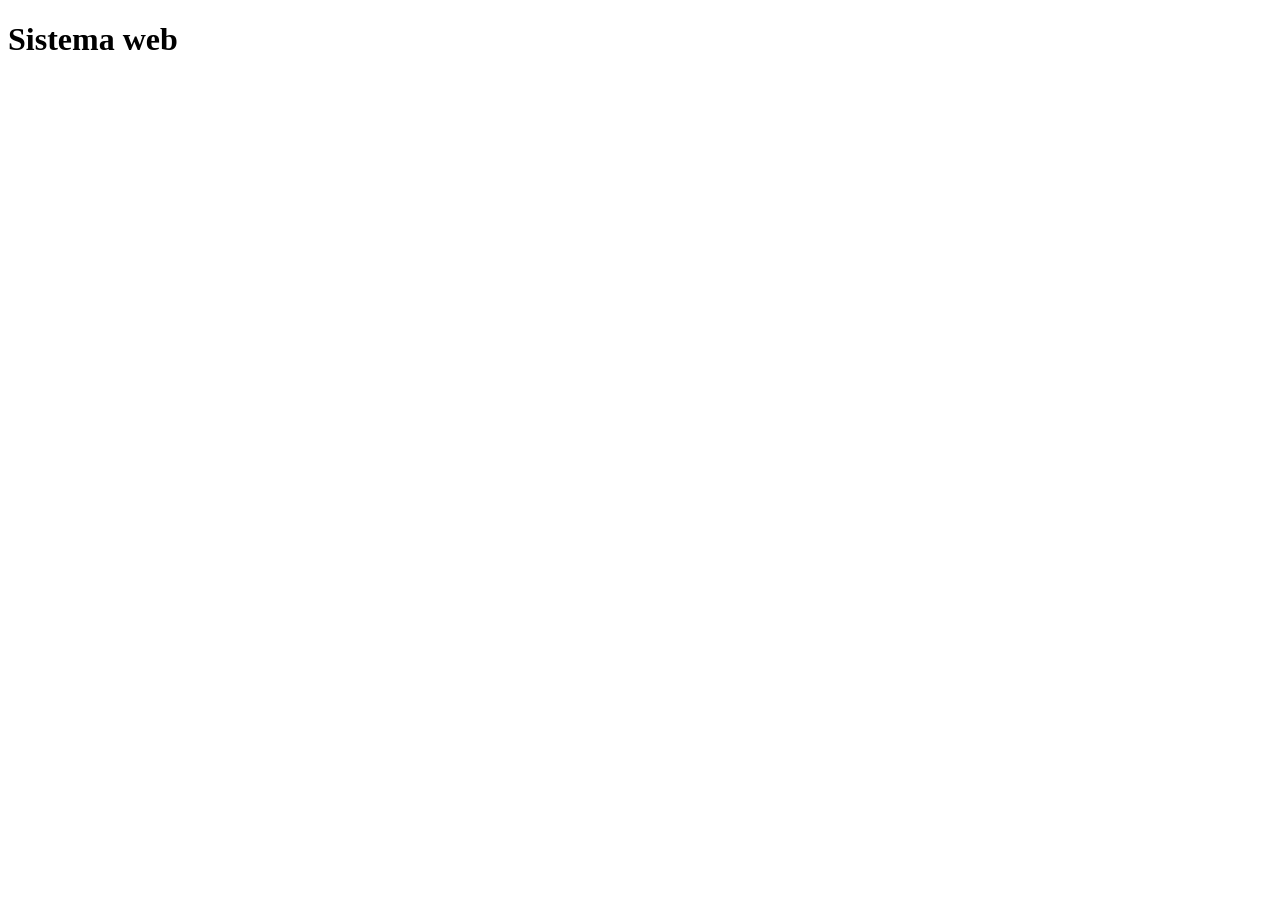
==== pages/home.html @ d765cf68 "Estrutura do login criado" ====
<!DOCTYPE html>
<html lang="en">
<head>
    <meta charset="UTF-8">
    <meta name="viewport" content="width=device-width, initial-scale=1.0">
    <link rel="stylesheet" href="./style.css">
    <title>Projeto GitHub</title>
</head>
<body>
    <h1>Sistema web</h1>
</body>
</html>
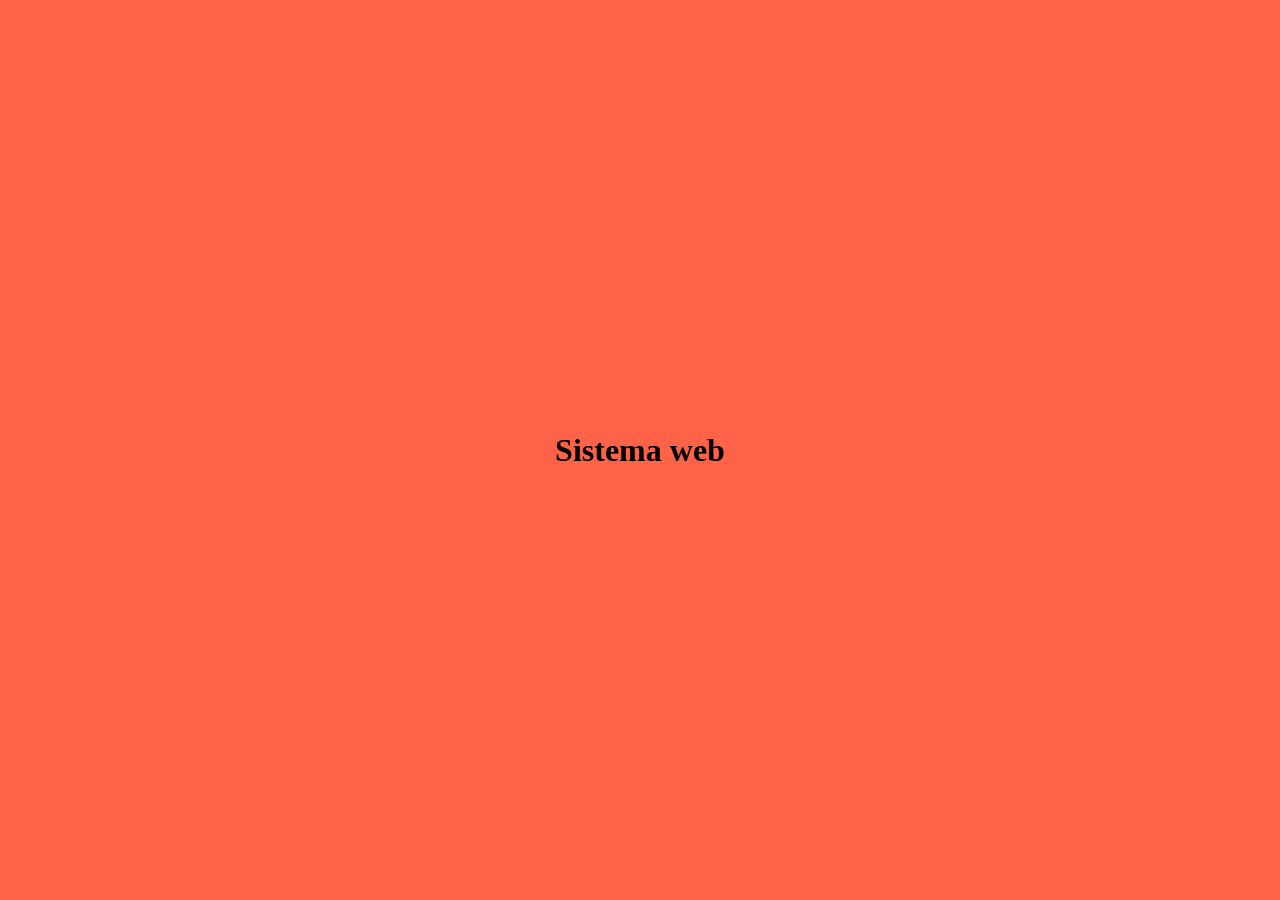
==== commit ba6e9f4e: "Organizacao dos diretorios" ====
--- a/pages/home.html
+++ b/pages/home.html
@@ -3,7 +3,7 @@
 <head>
     <meta charset="UTF-8">
     <meta name="viewport" content="width=device-width, initial-scale=1.0">
-    <link rel="stylesheet" href="./style.css">
+    <link rel="stylesheet" href="../css/style.css">
     <title>Projeto GitHub</title>
 </head>
 <body>
--- a/css/style.css
+++ b/css/style.css
@@ -0,0 +1,10 @@
+body{
+    margin: 0;
+    padding: 0;
+    box-sizing: border-box;
+    display: flex;
+    align-items: center;
+    height: 100vh;
+    justify-content: center;
+    background-color: tomato;
+}
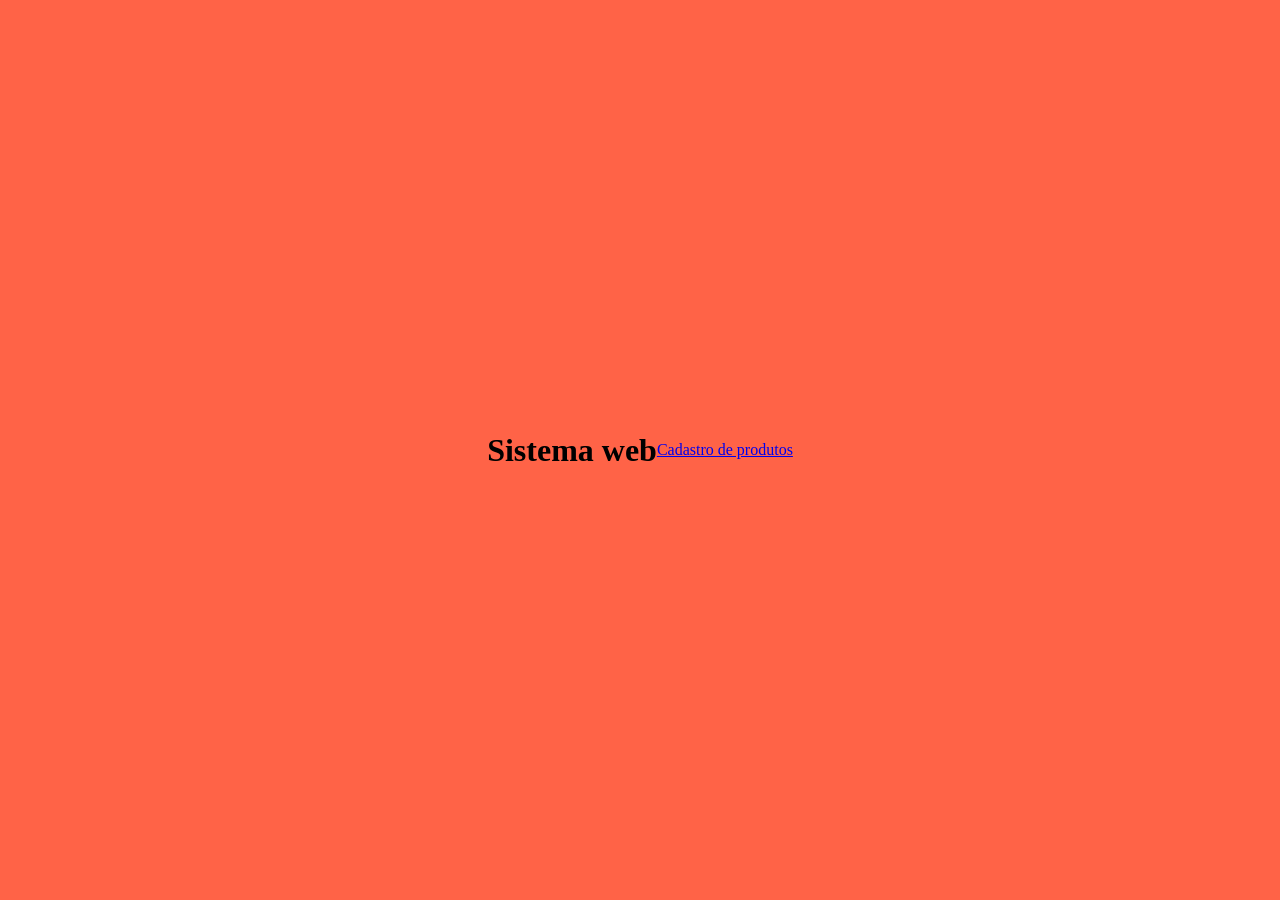
==== commit 16fdb941: "Adicao da pagina de produtos" ====
--- a/pages/home.html
+++ b/pages/home.html
@@ -8,5 +8,6 @@
 </head>
 <body>
     <h1>Sistema web</h1>
+    <a href="./produtos.html">Cadastro de produtos</a>
 </body>
 </html>
